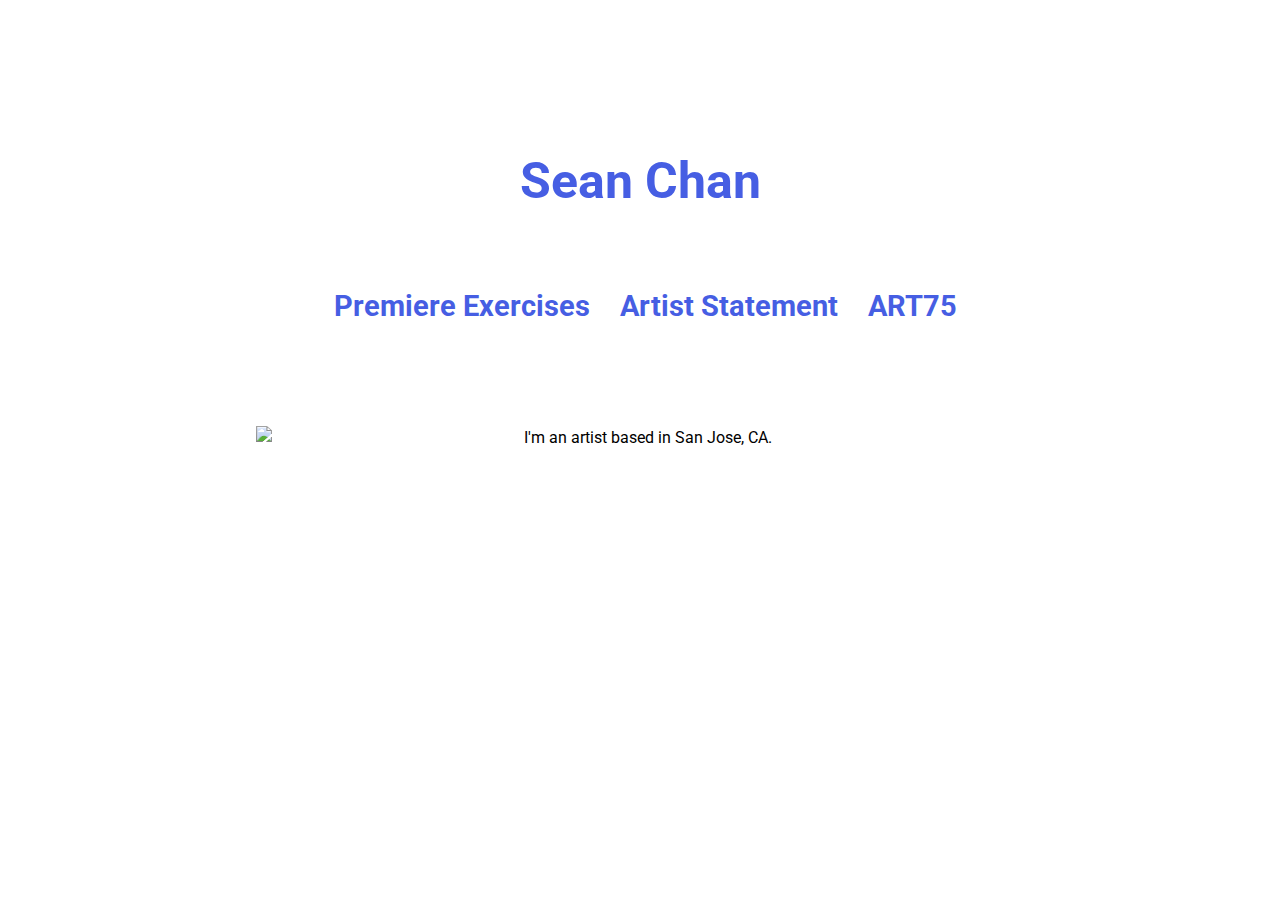
==== index.html @ 91364457 "Update index.html" ====
<!DOCTYPE html>
<html>

<head>
  <meta charset="utf-8">
  <title>Sean Chan</title>
  <link rel="stylesheet" type="text/css" href="main.css">
</head>

<body>
  <div class="header">
    <a href="index.html"><h1>Sean Chan</h1></a>
    <ul>
      <li>
        <h3><a href="exercises.html">Premiere Exercises</a></h3></li>
      <li>
        <h3><a href="statement.html">Artist Statement</a></h3></li>
      <li>
        <h3><a href="contact.html">ART75</a></h3></li>
    </ul>
  </div>

<img src="Project_Block2.pdf" alt="I'm an artist based in San Jose, CA.">
  
</body>

</html>
---- main.css ----
/* This is a font imported from fonts.google.com. You can change it! See the font tutorial on the class site*/

@import url('https://fonts.googleapis.com/css?family=Roboto');

body {
  margin: 30px auto;
  max-width: 60%;
  font-family: 'Roboto', sans-serif;
  line-height: 1.5;
  padding: 30px 25px;
  text-align: center;
}

h1 {
  padding: 20px 0px 10px 0px;
}

/* This changes color and removes default underline in links  */

a {
color: #465ee3;
text-decoration: none;
}

/* mouse over link */
a:hover {
      color: #d45759;
    }


/* Style the header div */
.header {
        padding: 30px;
        text-align: center;
        font-size: 25px;
    }

.header ul {
      	display: flex;
        justify-content: center;
    }

.header ul li {
    	list-style-type:none;
    	display: list-item;
    	line-height: 10px;
      padding: 10px 30px 30px 0px;
    }


/* Centers images */

img {
  display: block;
  margin: 0px auto;
  width: 100%;
}

/* When you put a period in front of a CSS declaration, it indicates you are
creating a new class. We can apply this to div elements to create different
portfolio entries */

.portfolio-item {
  margin-top: 60px;
  padding: 40px;
  background-color: #f7f7f7;
}


/* The embed-container class is for iframes containing content from Vimeo. This will allow videos to resize when the window is scaled, making this site mobile-friendly! */

.embed-container {
  position: relative;
  padding-bottom: 56.25%;
  height: 0;
  overflow: hidden;
  max-width: 100%;
  height: auto;
}

.embed-container iframe,
.embed-container object,
.embed-container embed {
  position: absolute;
  top: 0;
  left: 0;
  width: 100%;
  height: 100%;
}
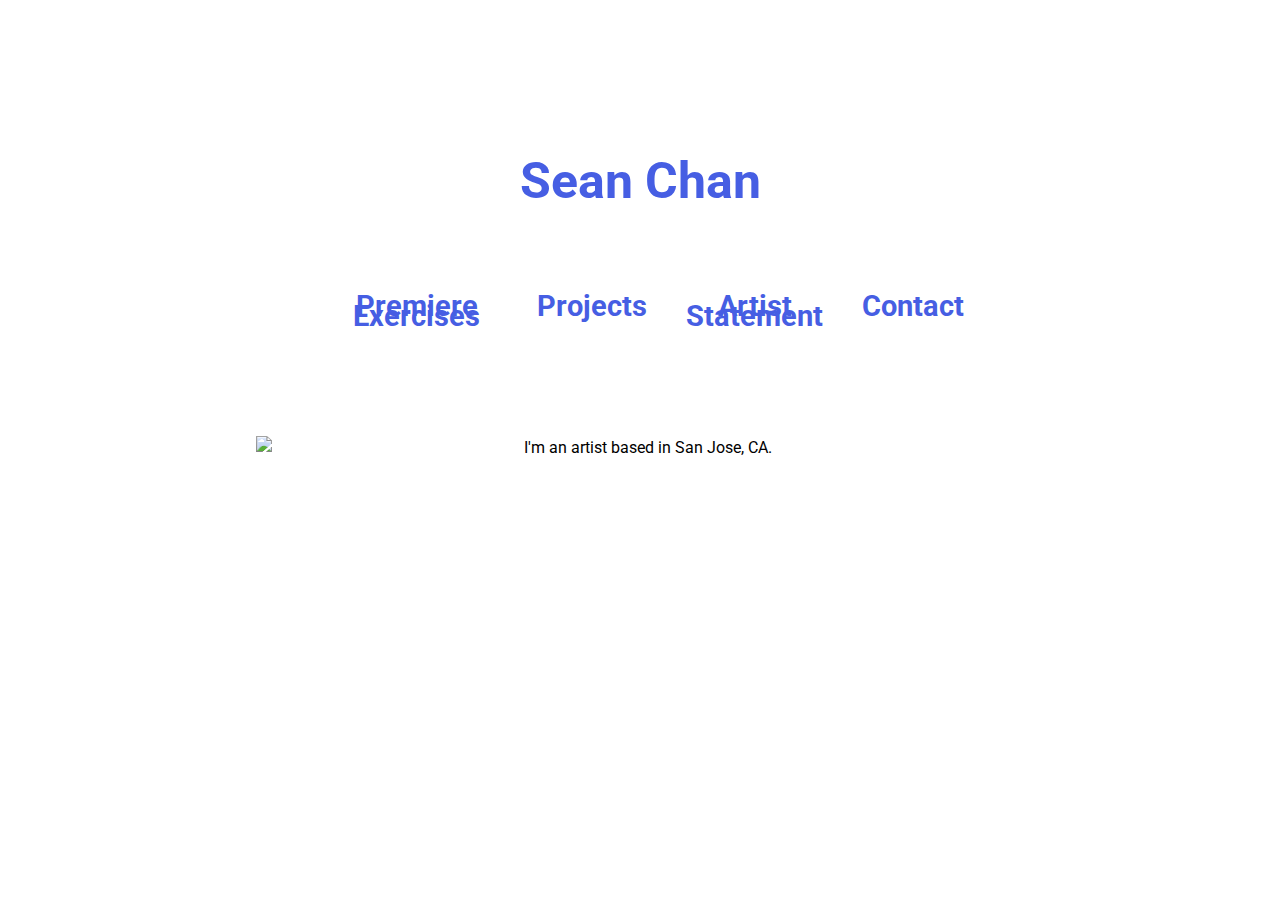
==== commit 9be5518c: "Update index.html" ====
--- a/index.html
+++ b/index.html
@@ -13,10 +13,12 @@
     <ul>
       <li>
         <h3><a href="exercises.html">Premiere Exercises</a></h3></li>
+       <li>
+        <h3><a href="projects.html">Projects</a></h3></li>
       <li>
         <h3><a href="statement.html">Artist Statement</a></h3></li>
       <li>
-        <h3><a href="contact.html">ART75</a></h3></li>
+        <h3><a href="contact.html">Contact</a></h3></li>
     </ul>
   </div>
 
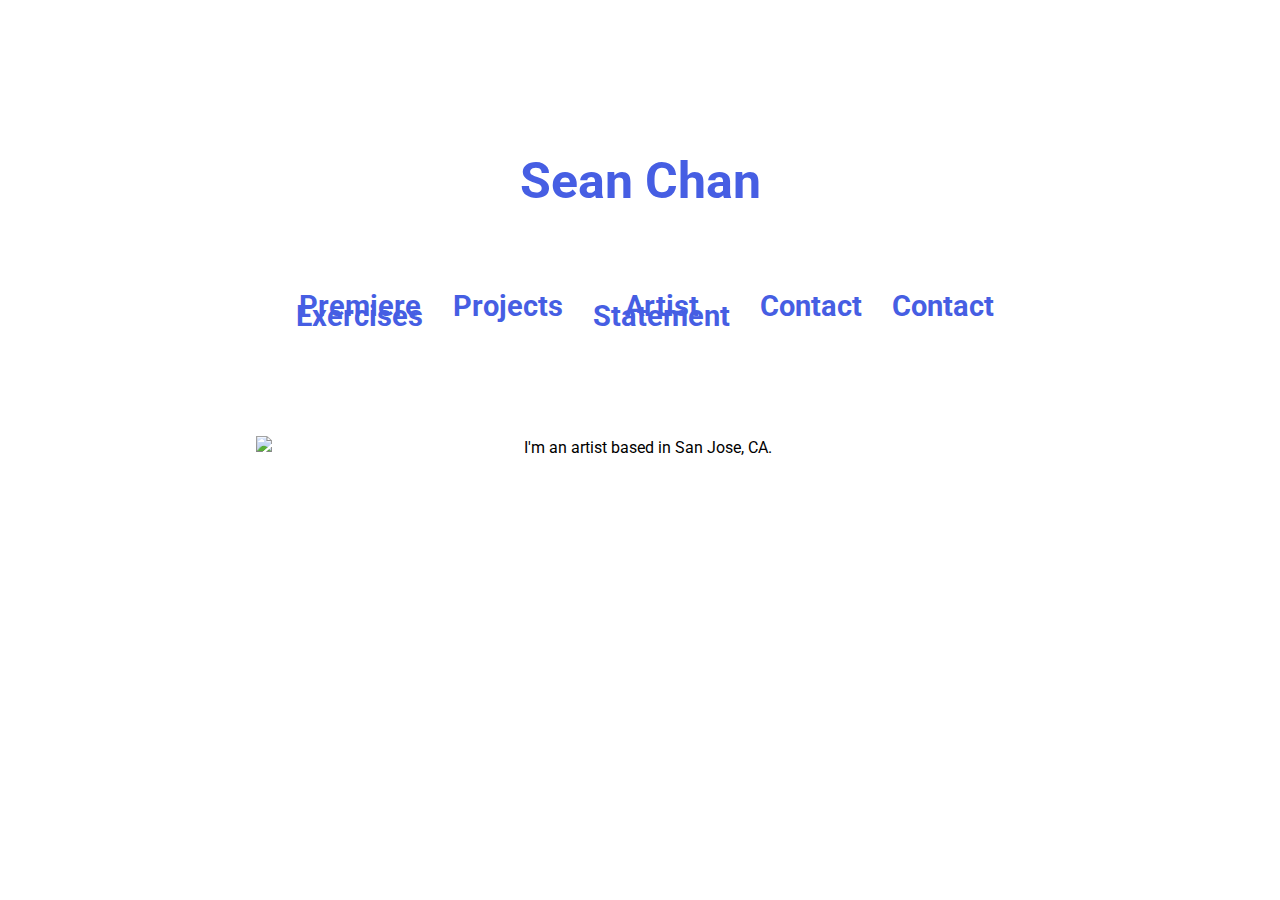
==== commit 39e3ddc8: "Update index.html" ====
--- a/index.html
+++ b/index.html
@@ -19,6 +19,8 @@
         <h3><a href="statement.html">Artist Statement</a></h3></li>
       <li>
         <h3><a href="contact.html">Contact</a></h3></li>
+      <li>
+        <h3><a href="gifs.html">Contact</a></h3></li>
     </ul>
   </div>
 
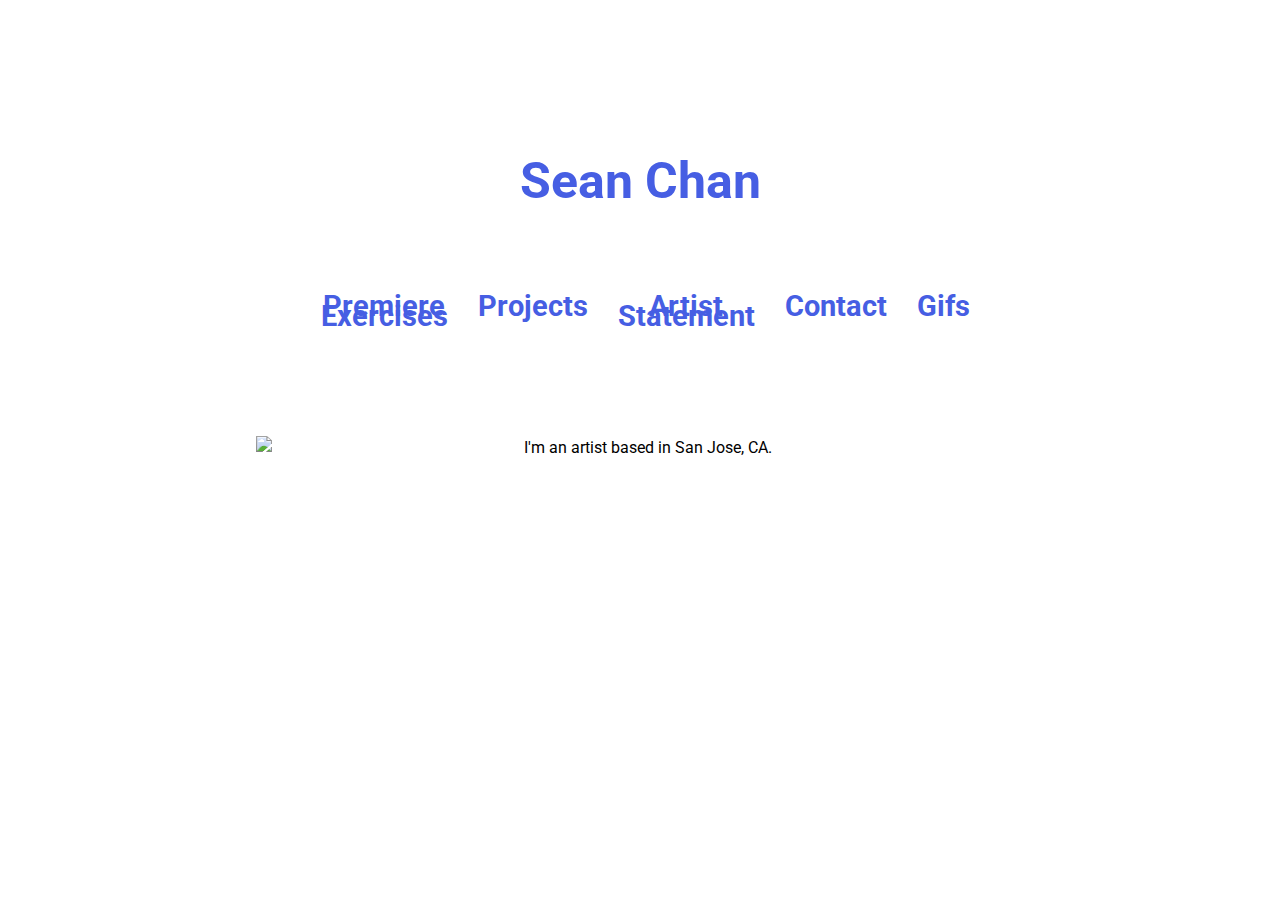
==== commit b65159c5: "Update index.html" ====
--- a/index.html
+++ b/index.html
@@ -20,7 +20,7 @@
       <li>
         <h3><a href="contact.html">Contact</a></h3></li>
       <li>
-        <h3><a href="gifs.html">Contact</a></h3></li>
+        <h3><a href="gifs.html">Gifs</a></h3></li>
     </ul>
   </div>
 
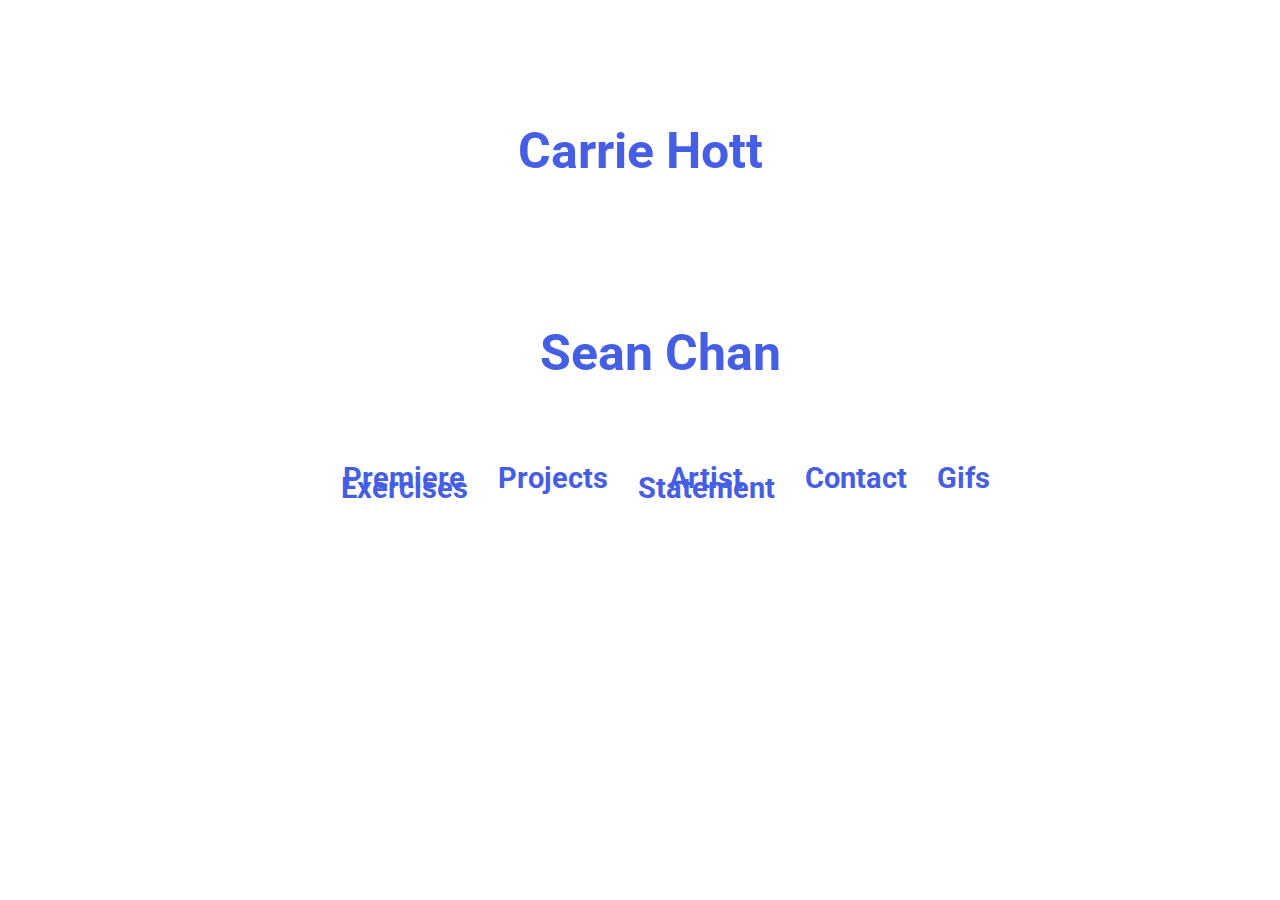
==== commit 99241200: "Update index.html" ====
--- a/index.html
+++ b/index.html
@@ -1,31 +1,34 @@
 <!DOCTYPE html>
 <html>
+  <head>
+    <title>Sean Chan</title>
+    <link rel="stylesheet" type="text/css" href="main.css">
+    <meta charset="utf-8">
 
-<head>
-  <meta charset="utf-8">
-  <title>Sean Chan</title>
-  <link rel="stylesheet" type="text/css" href="main.css">
-</head>
-
+    <style>
+    body {
+      background-image: url("Project_Block2.pdf");
+      background-repeat: no-repeat;
+      background-size: cover;
+    }
+    </style>
+  </head>
+  <body
+    <div class="header">
+      <a href="index.html"><h1>Carrie Hott</h1></a>
+      <ul>
 <body>
   <div class="header">
     <a href="index.html"><h1>Sean Chan</h1></a>
     <ul>
-      <li>
-        <h3><a href="exercises.html">Premiere Exercises</a></h3></li>
-       <li>
-        <h3><a href="projects.html">Projects</a></h3></li>
-      <li>
-        <h3><a href="statement.html">Artist Statement</a></h3></li>
-      <li>
-        <h3><a href="contact.html">Contact</a></h3></li>
-      <li>
-        <h3><a href="gifs.html">Gifs</a></h3></li>
+      <li><h3><a href="exercises.html">Premiere Exercises</a></h3></li>
+      <li><h3><a href="projects.html">Projects</a></h3></li>
+      <li><h3><a href="statement.html">Artist Statement</a></h3></li>
+      <li><h3><a href="contact.html">Contact</a></h3></li>
+      <li><h3><a href="gifs.html">Gifs</a></h3></li>
     </ul>
   </div>
-
-<img src="Project_Block2.pdf" alt="I'm an artist based in San Jose, CA.">
-  
-</body>
-
+</ul>
+</div>
+  </body>
 </html>
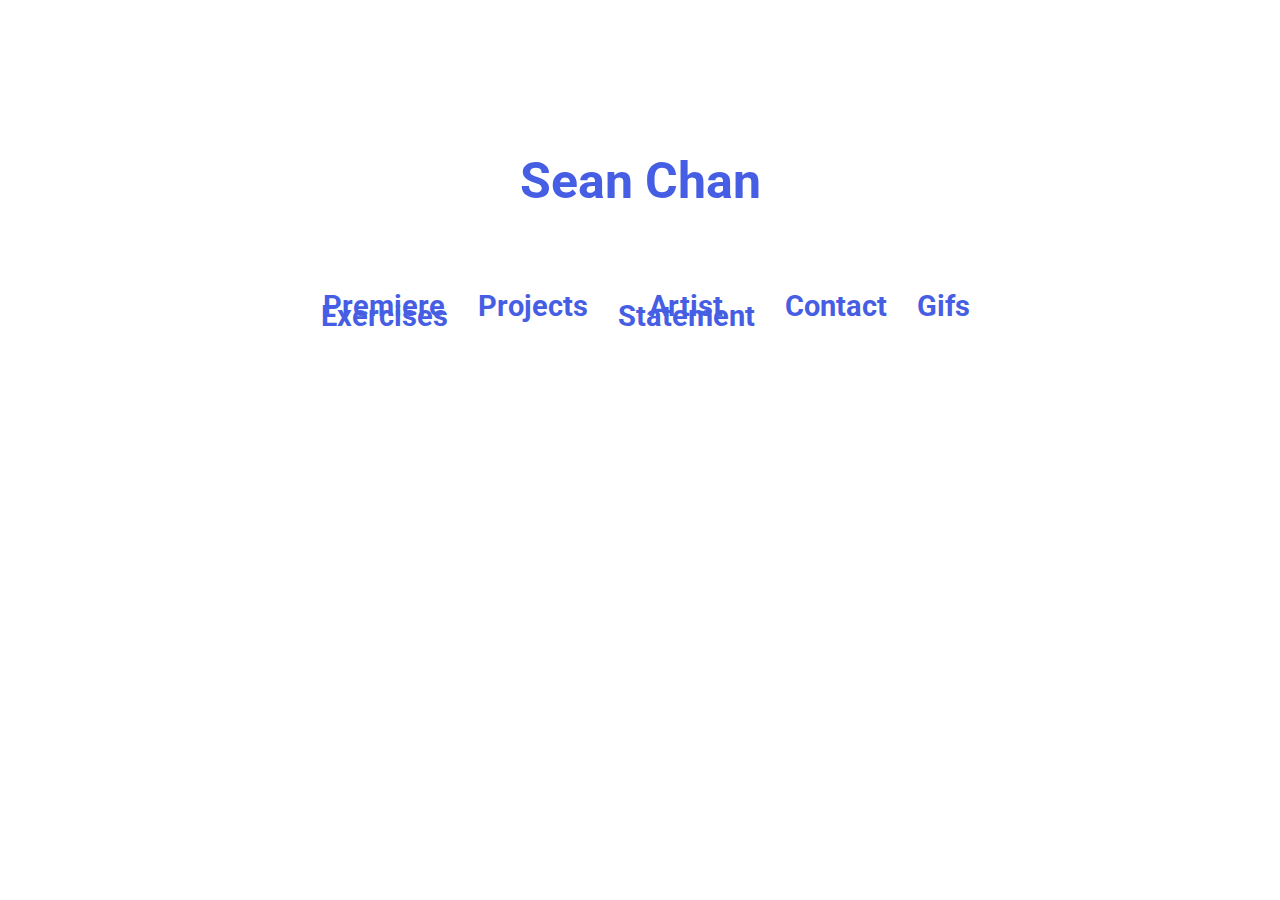
==== commit 75287ff8: "Update index.html" ====
--- a/index.html
+++ b/index.html
@@ -13,10 +13,6 @@
     }
     </style>
   </head>
-  <body
-    <div class="header">
-      <a href="index.html"><h1>Carrie Hott</h1></a>
-      <ul>
 <body>
   <div class="header">
     <a href="index.html"><h1>Sean Chan</h1></a>
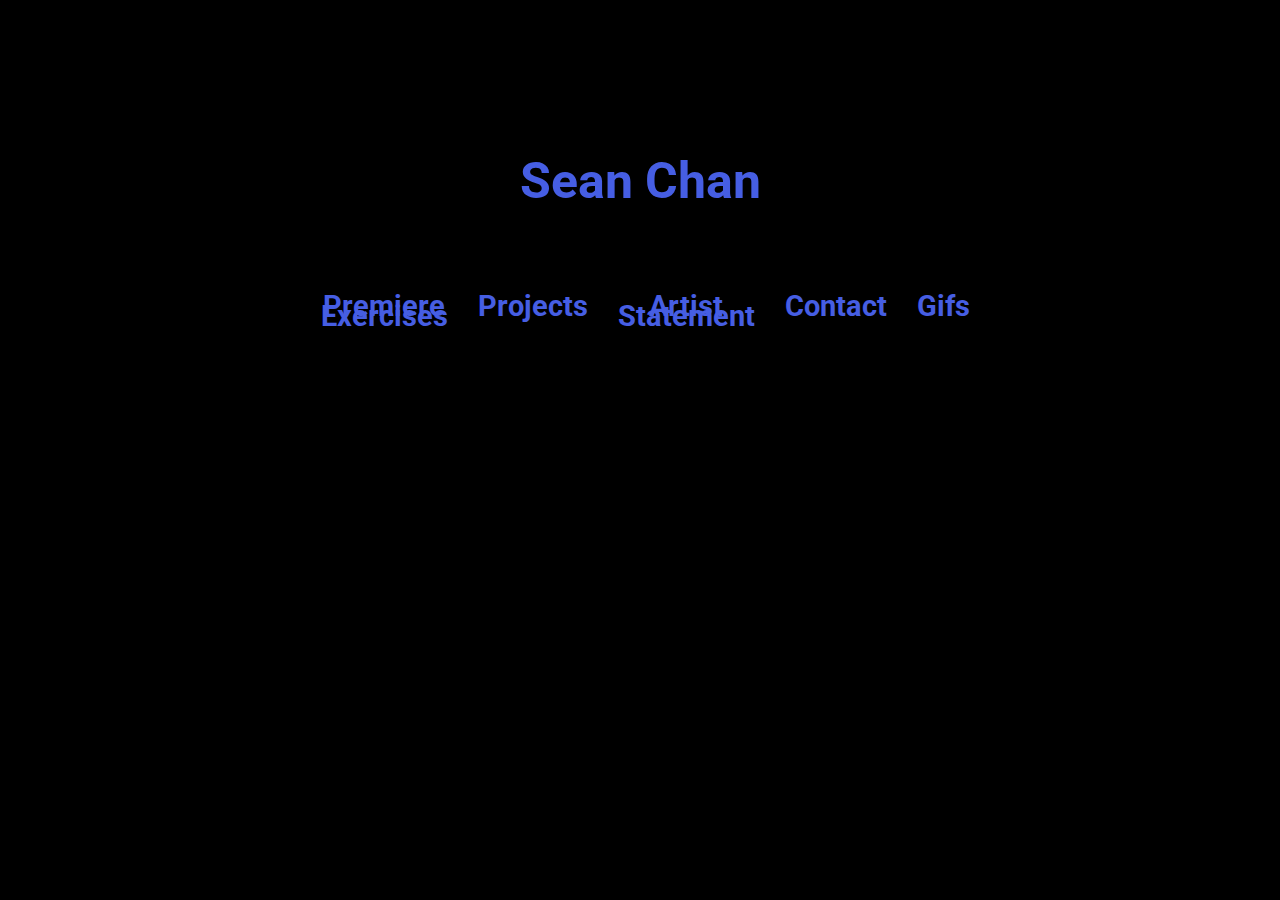
==== commit f9c84949: "Update index.html" ====
--- a/index.html
+++ b/index.html
@@ -4,7 +4,7 @@
     <title>Sean Chan</title>
     <link rel="stylesheet" type="text/css" href="main.css">
     <meta charset="utf-8">
-
+<body style="background-color:black;">
     <style>
     body {
       background-image: url("Project_Block2.pdf");
